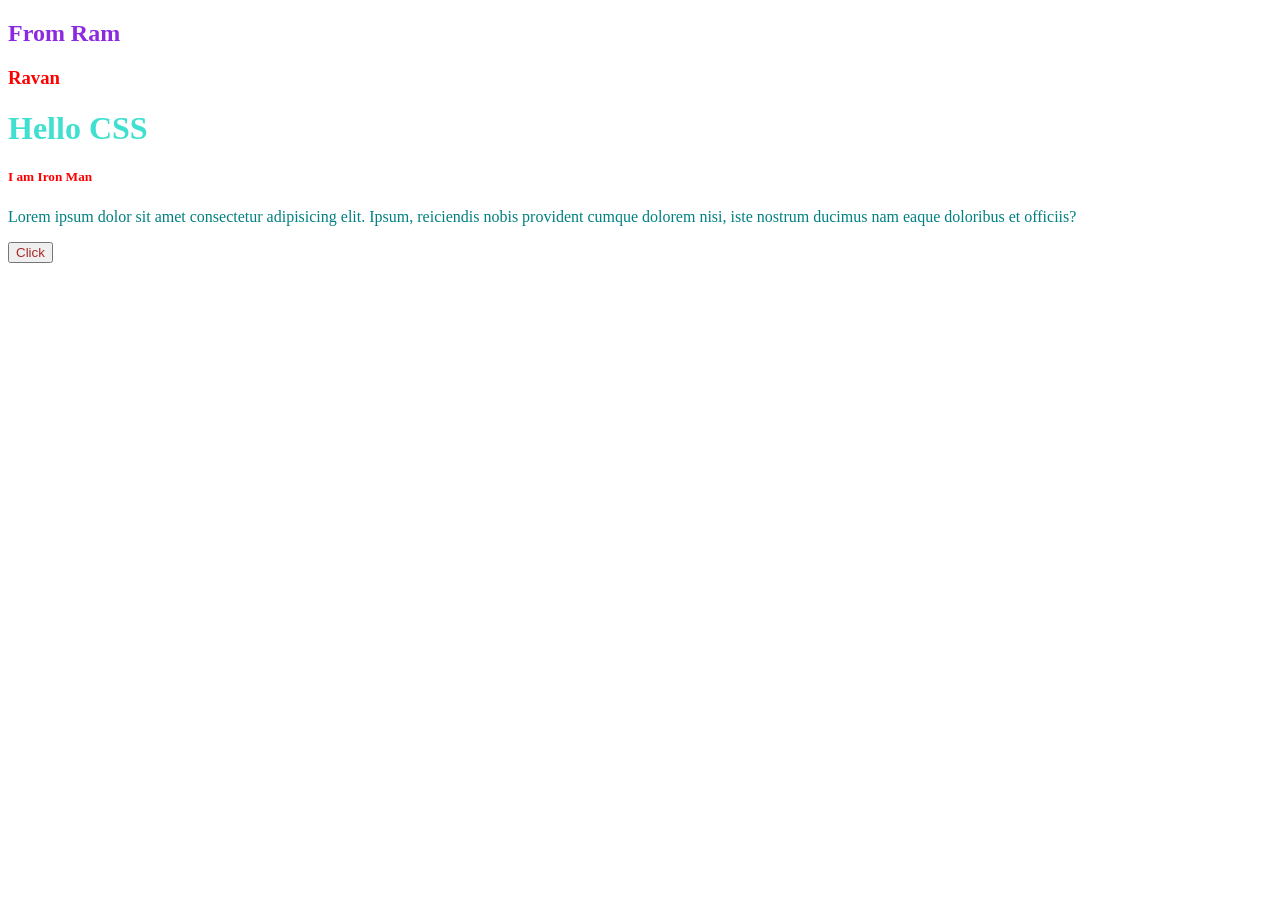
==== CSS/first.html @ 8d1c08a7 "Done" ====
<!DOCTYPE html>
<html lang="en">
<head>
    <meta charset="UTF-8">
    <meta name="viewport" content="width=device-width, initial-scale=1.0">
    <title>Document</title>
    <link rel="stylesheet" href="first.css">
</head>
<body>
             <!-- Inline CSS-->
    <h2 style="color: blueviolet;">From Ram</h2>
    <h3 style="color: red;">Ravan</h3>

    <!-- Style tag-->
     <style>
        h1{
            color: turquoise;
        }
     </style>
     <h1>Hello CSS</h1>

         <!-- External Style sheet -->
          <!--first.css where we write code -->
        <h5>I am Iron Man</h5>
        <p>Lorem ipsum dolor sit amet consectetur adipisicing elit. Ipsum, reiciendis nobis provident cumque dolorem nisi, iste nostrum ducimus nam eaque doloribus et
             officiis?</p>
            <button>Click</button>
</body>
</html>
---- CSS/first.css ----
h5{
    color: red;
}
p{
    color: teal;
}
button{
    color: brown;
}
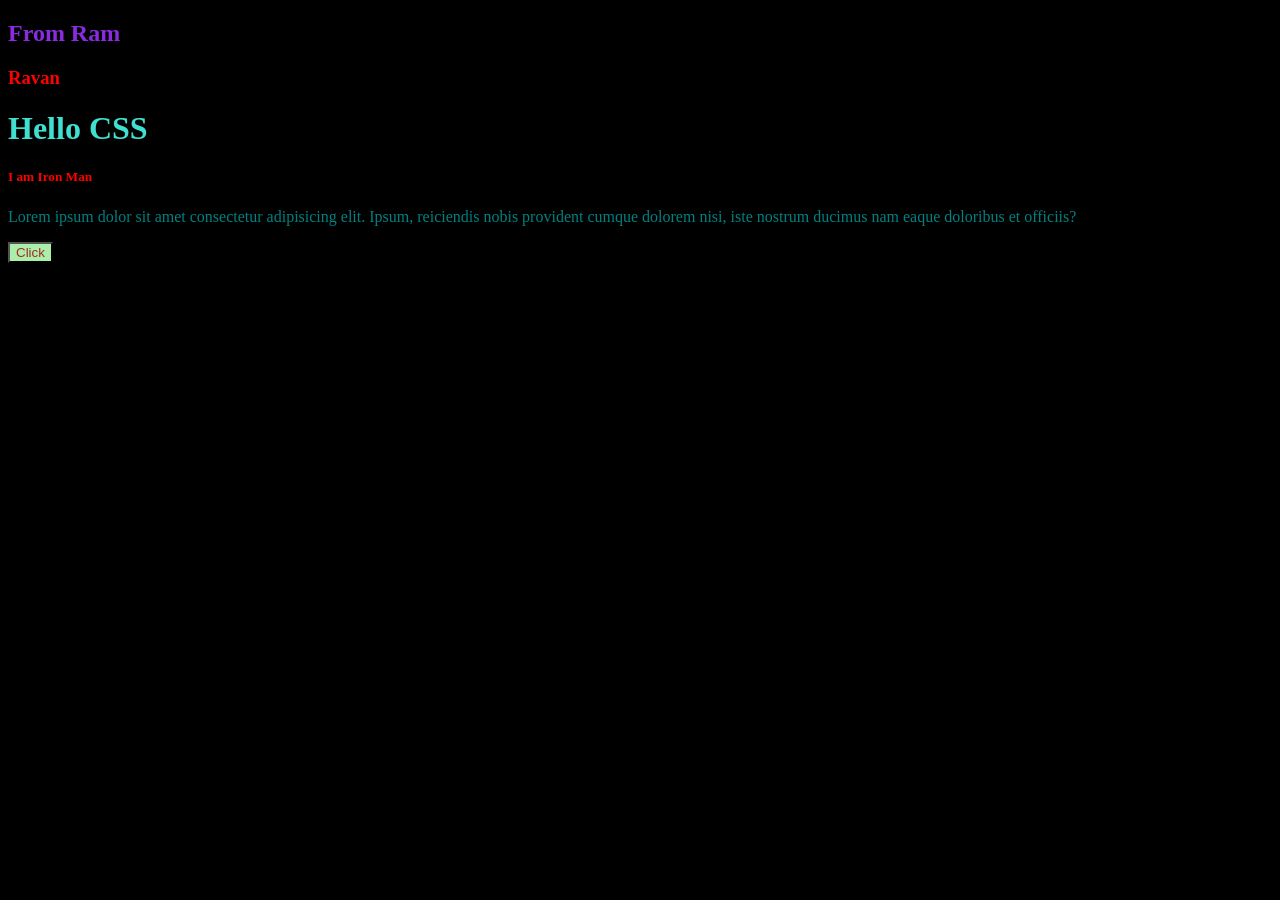
==== commit 66dbce01: "Done" ====
--- a/CSS/first.html
+++ b/CSS/first.html
@@ -25,5 +25,6 @@
         <p>Lorem ipsum dolor sit amet consectetur adipisicing elit. Ipsum, reiciendis nobis provident cumque dolorem nisi, iste nostrum ducimus nam eaque doloribus et
              officiis?</p>
             <button>Click</button>
+        <!--Background color-->
 </body>
 </html>
--- a/CSS/first.css
+++ b/CSS/first.css
@@ -3,7 +3,13 @@
 }
 p{
     color: teal;
+    
 }
 button{
     color: brown;
-}+    background-color: rgb(170, 238, 170);
+}
+
+body{
+    background-color:black;
+}
